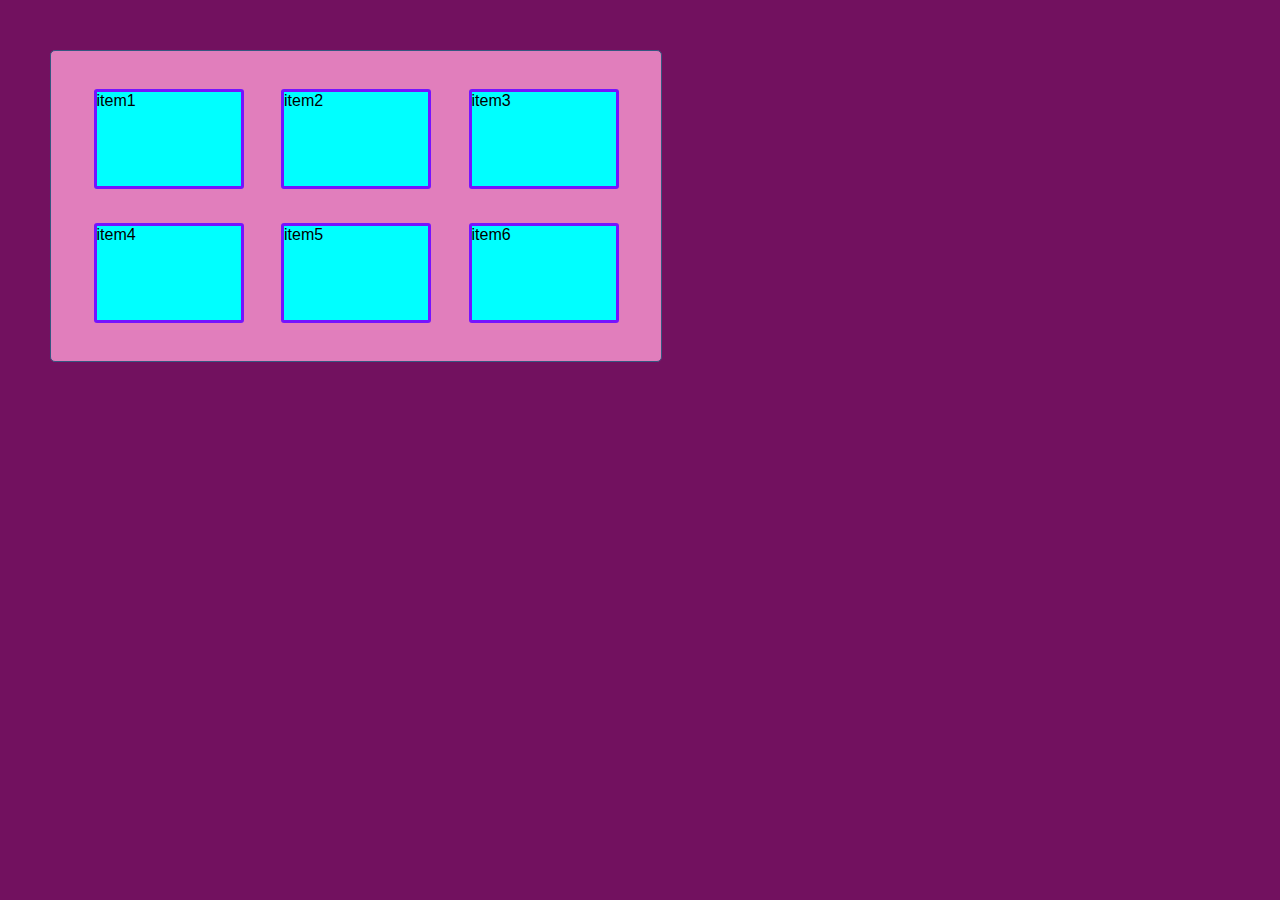
==== practica 2/index.html @ d4442e58 "comienzo practica 2" ====
<!DOCTYPE html>
<html lang="en">

<head>
    <meta charset="UTF-8">
    <meta name="viewport" content="width=device-width, initial-scale=1.0">
    <title>curso grid</title>
    <link rel="stylesheet" href="style.css">

</head>

<body>
    <div class="container">
        <div class="item item1">item1</div>
        <div class="item item2">item2</div>
        <div class="item">item3</div>
        <div class="item">item4</div>
        <div class="item">item5</div>
        <div class="item">item6</div>
        <!-- <div class="item">item</div>
        <div class="item">item</div>
        <div class="item">item</div> -->


</body>

</html>
---- practica 2/style.css ----
body {
  font-family: Arial, Helvetica, sans-serif;
  background-color: #72115f;
  padding: 50px;
  margin: 0;
  color: white;
}
.container {
  border: solid 1px rgb(53, 87, 129);
  padding: 5px;
  background-color: rgb(225, 126, 188);
  border-radius: 5px;
  width: 600px;
  height: 300px;
  display: grid;
  grid-template-columns: repeat(3, 150px);
  grid-template-rows: repeat(2, 100px);
  justify-items: stretch;
  align-items: stretch;
  justify-content: space-evenly;
  align-content: space-evenly;
}
.item {
  box-sizing: border-box;
  border: solid 3px rgb(117, 19, 255);
  background-color: aqua;
  color: black;
  border-radius: 3px;
  /* width: 80px;
  height: 60px;*/
}
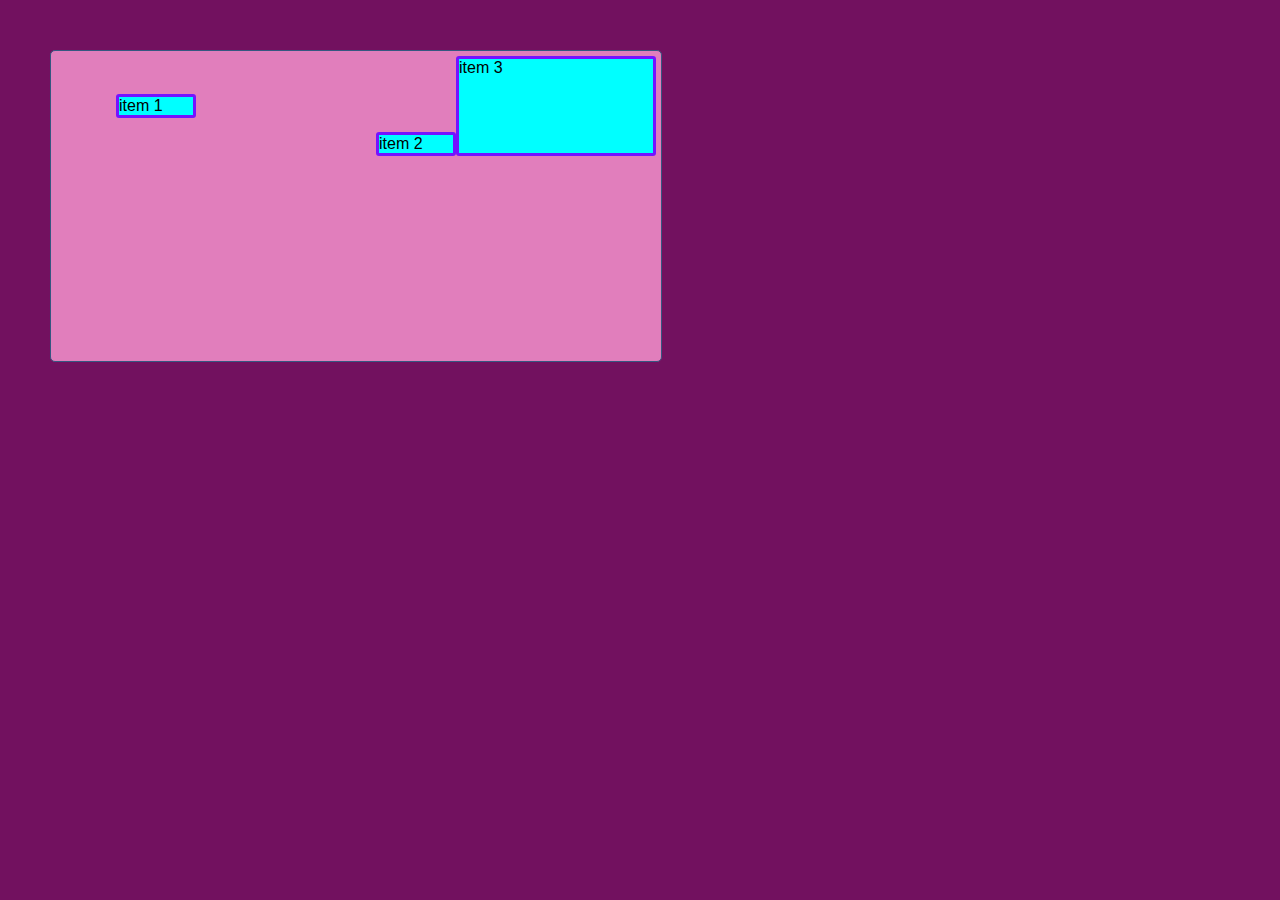
==== commit d9fcd1aa: "fin practica grid" ====
--- a/practica 2/index.html
+++ b/practica 2/index.html
@@ -11,13 +11,13 @@
 
 <body>
     <div class="container">
-        <div class="item item1">item1</div>
-        <div class="item item2">item2</div>
-        <div class="item">item3</div>
-        <div class="item">item4</div>
+        <div class="item item1">item 1</div>
+        <div class="item item2">item 2</div>
+        <div class="item item3">item 3</div>
+        <!-- <div class="item">item4</div>
         <div class="item">item5</div>
         <div class="item">item6</div>
-        <!-- <div class="item">item</div>
+        <div class="item">item</div>
         <div class="item">item</div>
         <div class="item">item</div> -->
 
--- a/practica 2/style.css
+++ b/practica 2/style.css
@@ -13,12 +13,19 @@
   width: 600px;
   height: 300px;
   display: grid;
-  grid-template-columns: repeat(3, 150px);
-  grid-template-rows: repeat(2, 100px);
-  justify-items: stretch;
+  grid-template-columns: repeat(3, 1fr);
+  grid-template-rows: repeat(3, 1fr);
+  /* grid-template-areas:
+    "header header sidebar "
+    "main . sidebar"
+    "footer footer footer"; */
+
+  /*............. alineacion de los items y del contenedor
+   justify-items: stretch;
   align-items: stretch;
   justify-content: space-evenly;
   align-content: space-evenly;
+  ............................. */
 }
 .item {
   box-sizing: border-box;
@@ -26,6 +33,49 @@
   background-color: aqua;
   color: black;
   border-radius: 3px;
-  /* width: 80px;
-  height: 60px;*/
+  min-width: 80px;
 }
+.item1 {
+  /* grid-column-start: 1;
+  grid-column-end: 3;
+  grid-row-start: 2;
+  grid-row-end: 4;
+  forma normal */
+
+  /* grid-column-start: 1;
+  grid-column-end: span 3;
+  grid-row-start: 2;
+  grid-row-end: span 1;
+ ....... forma span */
+
+  /*grid-column: 1 / span 3;
+  grid-row: 2 / span 1;
+ ...forma de simplificar */
+
+  /* grid-area: header; por areas segun el nombre que le demos en el  grid-template-areas*/
+
+  justify-self: center;
+  align-self: center;
+  /* alineación de un solo elemento con justify- self y align-self */
+
+  /* forma simplificaca place-self :center center; ...primerode  forma vertical y leugo horizontal */
+}
+
+.item2 {
+  /* grid-column: 2 /4;
+  grid-row: 3/4; */
+
+  /*  grid-area: footer;
+  grid-area: footer  por areas segun el nombre que le demos en el  grid-template-areas*/
+
+  justify-self: end;
+  align-self: flex-end;
+  /* alineación de un solo elemento con justify- self y align-self */
+
+  /* forma simplificaca place-self :center center; ...
+  primerode  forma vertical y leugo horizontal */
+}
+.item3 {
+  justify-self: stretch;
+  align-self: stretch;
+}
